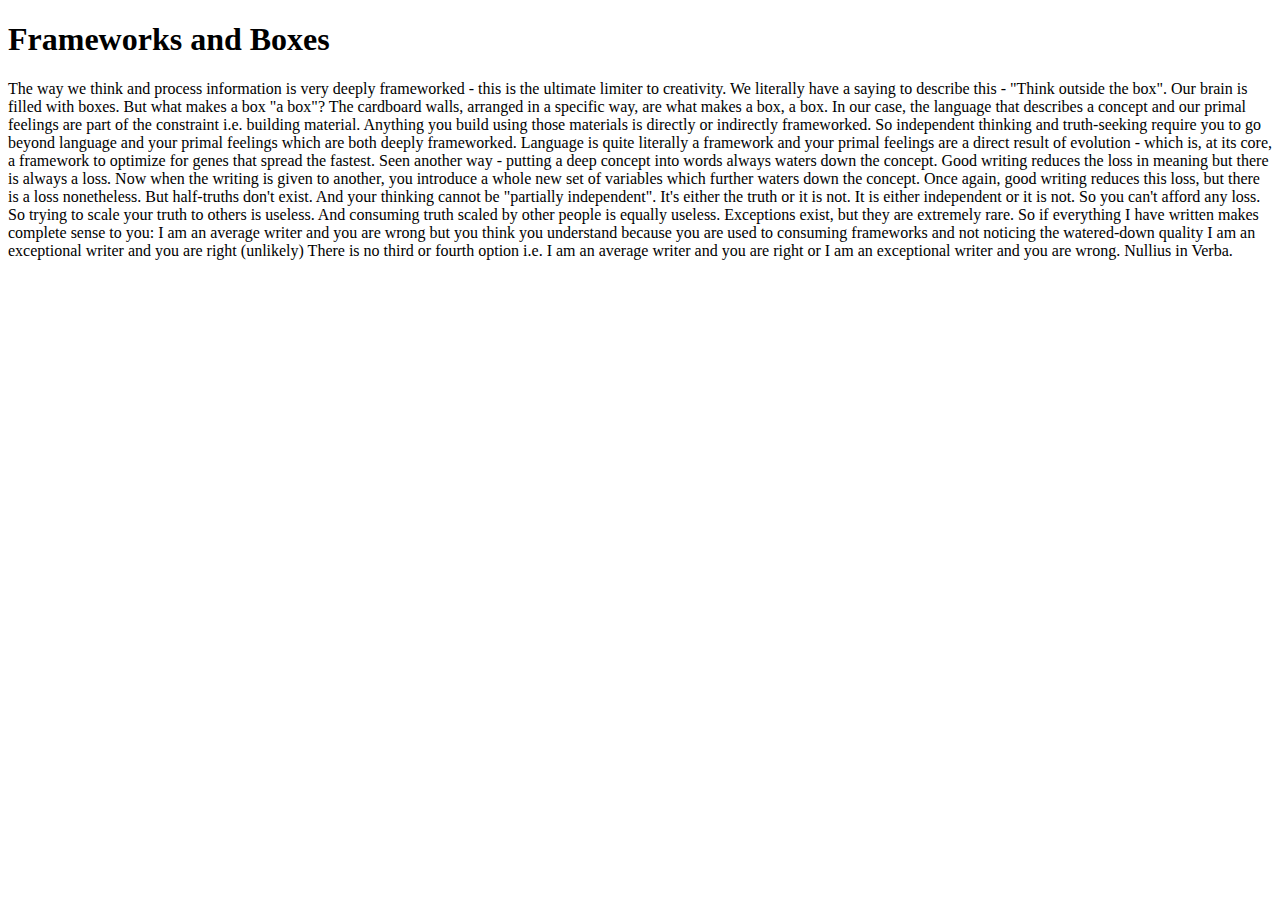
==== Frameworks and boxes.html @ edcd513f "Personal website update" ====
<!DOCTYPE html>
<html lang="en">
<head>
    <meta charset="UTF-8">
    <title>Frameworks and Boxes</title>
</head>
<body>
    <article>
        <h1>Frameworks and Boxes</h1>
        <p>The way we think and process information is very deeply frameworked - this is the ultimate limiter to creativity. We literally have a saying to describe this - "Think outside the box". 

            Our brain is filled with boxes. But what makes a box "a box"? The cardboard walls, arranged in a specific way, are what makes a box, a box. In our case, the language that describes a concept and our primal feelings are part of the constraint i.e. building material. Anything you build using those materials is directly or indirectly frameworked. 
            
            So independent thinking and truth-seeking require you to go beyond language and your primal feelings which are both deeply frameworked. Language is quite literally a framework and your primal feelings are a direct result of evolution - which is, at its core, a framework to optimize for genes that spread the fastest. 
            
            Seen another way - putting a deep concept into words always waters down the concept. Good writing reduces the loss in meaning but there is always a loss. Now when the writing is given to another, you introduce a whole new set of variables which further waters down the concept. Once again, good writing reduces this loss, but there is a loss nonetheless. 
            
            But half-truths don't exist. And your thinking cannot be "partially independent". It's either the truth or it is not. It is either independent or it is not. So you can't afford any loss. 
            
            So trying to scale your truth to others is useless. And consuming truth scaled by other people is equally useless. Exceptions exist, but they are extremely rare. 
            
            So if everything I have written makes complete sense to you:
            
            I am an average writer and you are wrong but you think you understand because you are used to consuming frameworks and not noticing the watered-down quality
            
            I am an exceptional writer and you are right (unlikely)
            
            There is no third or fourth option i.e. I am an average writer and you are right or I am an exceptional writer and you are wrong. 
            
            Nullius in Verba. </p>
    </article>
</body>
</html>
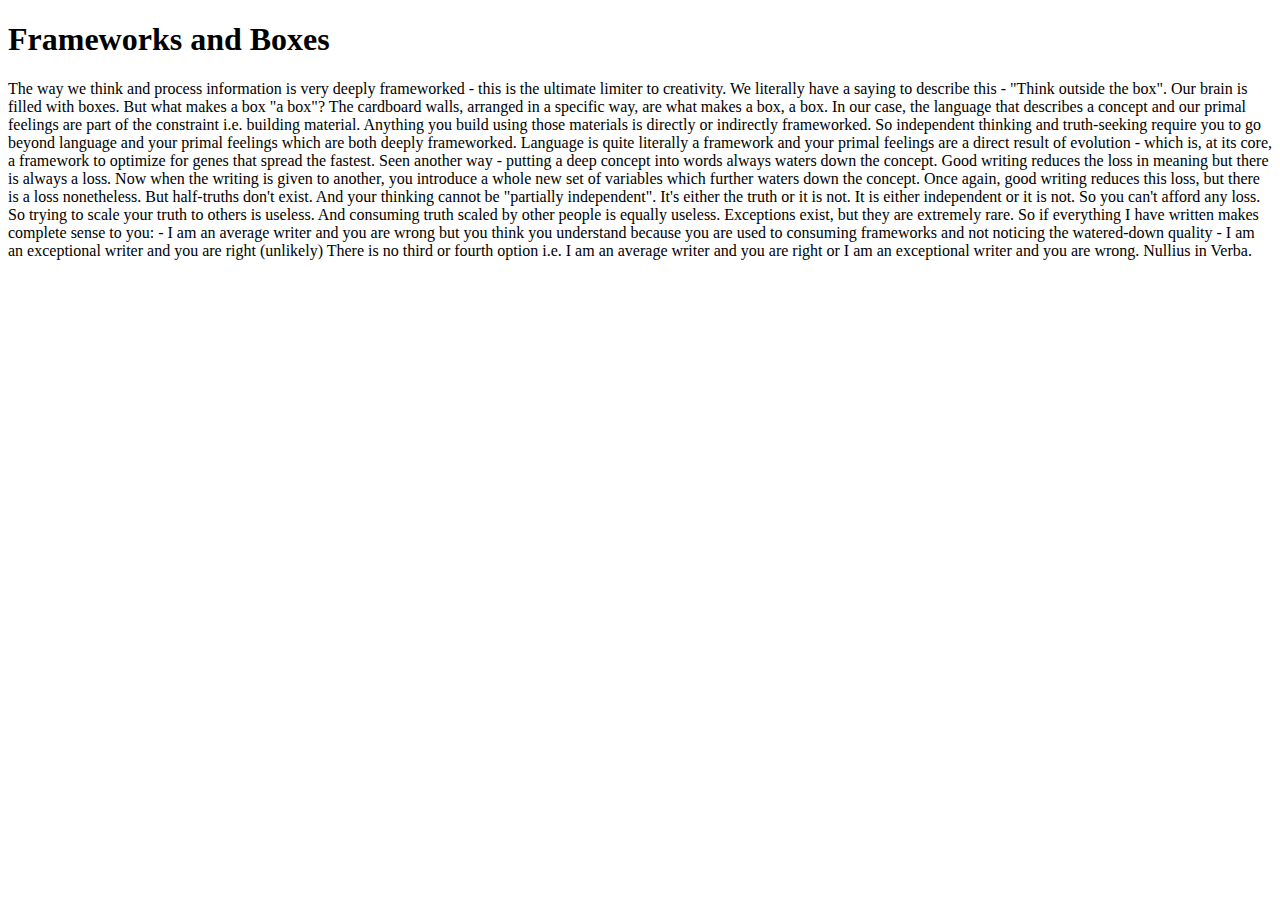
==== commit 72c402b6: "Update Frameworks and boxes.html" ====
--- a/Frameworks and boxes.html
+++ b/Frameworks and boxes.html
@@ -9,23 +9,31 @@
         <h1>Frameworks and Boxes</h1>
         <p>The way we think and process information is very deeply frameworked - this is the ultimate limiter to creativity. We literally have a saying to describe this - "Think outside the box". 
 
+           
             Our brain is filled with boxes. But what makes a box "a box"? The cardboard walls, arranged in a specific way, are what makes a box, a box. In our case, the language that describes a concept and our primal feelings are part of the constraint i.e. building material. Anything you build using those materials is directly or indirectly frameworked. 
+            
             
             So independent thinking and truth-seeking require you to go beyond language and your primal feelings which are both deeply frameworked. Language is quite literally a framework and your primal feelings are a direct result of evolution - which is, at its core, a framework to optimize for genes that spread the fastest. 
             
+           
             Seen another way - putting a deep concept into words always waters down the concept. Good writing reduces the loss in meaning but there is always a loss. Now when the writing is given to another, you introduce a whole new set of variables which further waters down the concept. Once again, good writing reduces this loss, but there is a loss nonetheless. 
+            
             
             But half-truths don't exist. And your thinking cannot be "partially independent". It's either the truth or it is not. It is either independent or it is not. So you can't afford any loss. 
             
+            
             So trying to scale your truth to others is useless. And consuming truth scaled by other people is equally useless. Exceptions exist, but they are extremely rare. 
+            
             
             So if everything I have written makes complete sense to you:
             
-            I am an average writer and you are wrong but you think you understand because you are used to consuming frameworks and not noticing the watered-down quality
+            - I am an average writer and you are wrong but you think you understand because you are used to consuming frameworks and not noticing the watered-down quality
             
-            I am an exceptional writer and you are right (unlikely)
+            - I am an exceptional writer and you are right (unlikely)
+            
             
             There is no third or fourth option i.e. I am an average writer and you are right or I am an exceptional writer and you are wrong. 
+            
             
             Nullius in Verba. </p>
     </article>
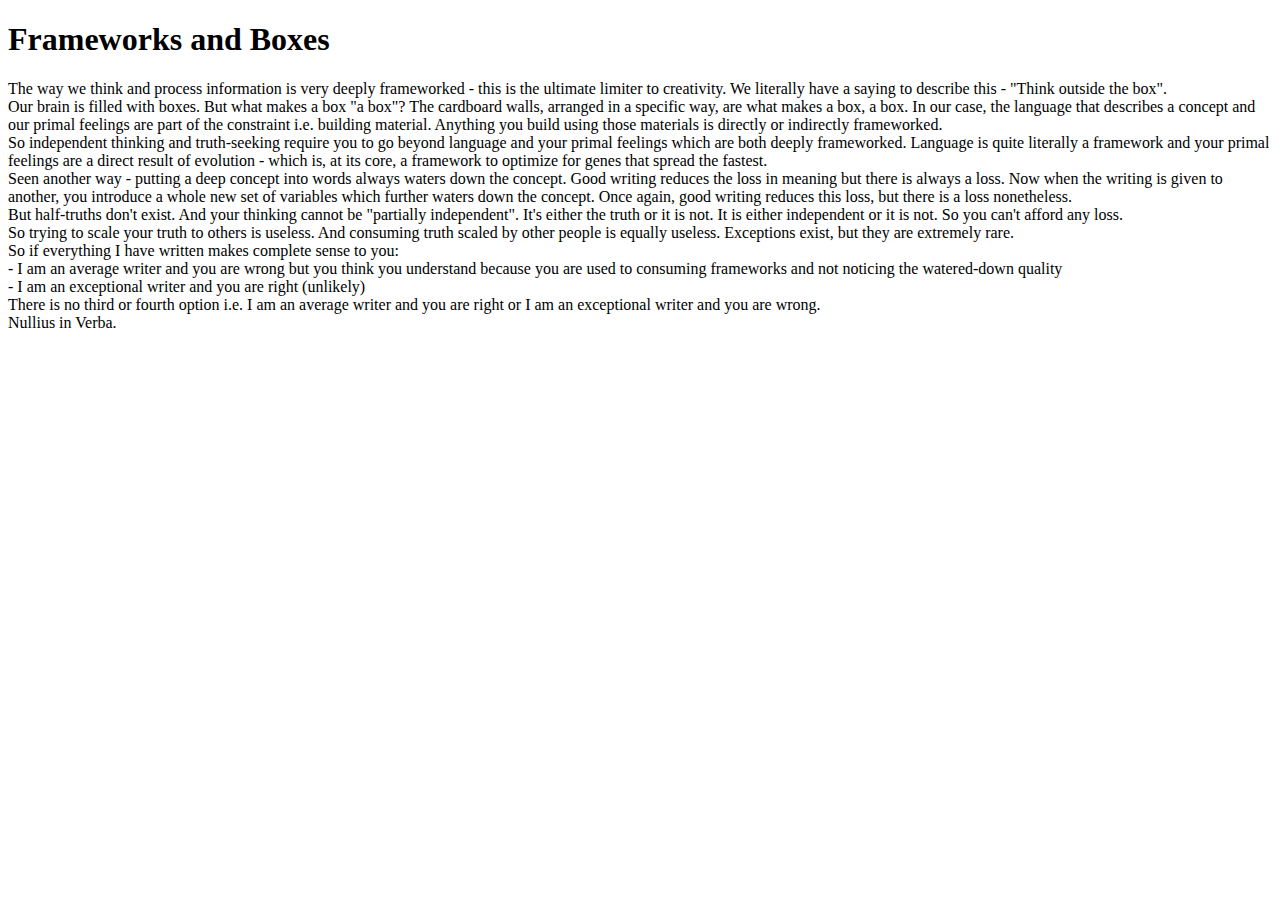
==== commit bae70a1d: "Update Frameworks and boxes.html" ====
--- a/Frameworks and boxes.html
+++ b/Frameworks and boxes.html
@@ -7,32 +7,32 @@
 <body>
     <article>
         <h1>Frameworks and Boxes</h1>
-        <p>The way we think and process information is very deeply frameworked - this is the ultimate limiter to creativity. We literally have a saying to describe this - "Think outside the box". 
+        <p>The way we think and process information is very deeply frameworked - this is the ultimate limiter to creativity. We literally have a saying to describe this - "Think outside the box". <br>
 
            
-            Our brain is filled with boxes. But what makes a box "a box"? The cardboard walls, arranged in a specific way, are what makes a box, a box. In our case, the language that describes a concept and our primal feelings are part of the constraint i.e. building material. Anything you build using those materials is directly or indirectly frameworked. 
+            Our brain is filled with boxes. But what makes a box "a box"? The cardboard walls, arranged in a specific way, are what makes a box, a box. In our case, the language that describes a concept and our primal feelings are part of the constraint i.e. building material. Anything you build using those materials is directly or indirectly frameworked. <br>
             
             
-            So independent thinking and truth-seeking require you to go beyond language and your primal feelings which are both deeply frameworked. Language is quite literally a framework and your primal feelings are a direct result of evolution - which is, at its core, a framework to optimize for genes that spread the fastest. 
+            So independent thinking and truth-seeking require you to go beyond language and your primal feelings which are both deeply frameworked. Language is quite literally a framework and your primal feelings are a direct result of evolution - which is, at its core, a framework to optimize for genes that spread the fastest. <br>
             
            
-            Seen another way - putting a deep concept into words always waters down the concept. Good writing reduces the loss in meaning but there is always a loss. Now when the writing is given to another, you introduce a whole new set of variables which further waters down the concept. Once again, good writing reduces this loss, but there is a loss nonetheless. 
+            Seen another way - putting a deep concept into words always waters down the concept. Good writing reduces the loss in meaning but there is always a loss. Now when the writing is given to another, you introduce a whole new set of variables which further waters down the concept. Once again, good writing reduces this loss, but there is a loss nonetheless. <br>
             
             
-            But half-truths don't exist. And your thinking cannot be "partially independent". It's either the truth or it is not. It is either independent or it is not. So you can't afford any loss. 
+            But half-truths don't exist. And your thinking cannot be "partially independent". It's either the truth or it is not. It is either independent or it is not. So you can't afford any loss. <br>
             
             
-            So trying to scale your truth to others is useless. And consuming truth scaled by other people is equally useless. Exceptions exist, but they are extremely rare. 
+            So trying to scale your truth to others is useless. And consuming truth scaled by other people is equally useless. Exceptions exist, but they are extremely rare. <br>
             
             
-            So if everything I have written makes complete sense to you:
+            So if everything I have written makes complete sense to you:<br>
             
-            - I am an average writer and you are wrong but you think you understand because you are used to consuming frameworks and not noticing the watered-down quality
+            - I am an average writer and you are wrong but you think you understand because you are used to consuming frameworks and not noticing the watered-down quality <br>
             
-            - I am an exceptional writer and you are right (unlikely)
+            - I am an exceptional writer and you are right (unlikely) <br>
             
             
-            There is no third or fourth option i.e. I am an average writer and you are right or I am an exceptional writer and you are wrong. 
+            There is no third or fourth option i.e. I am an average writer and you are right or I am an exceptional writer and you are wrong. <br>
             
             
             Nullius in Verba. </p>
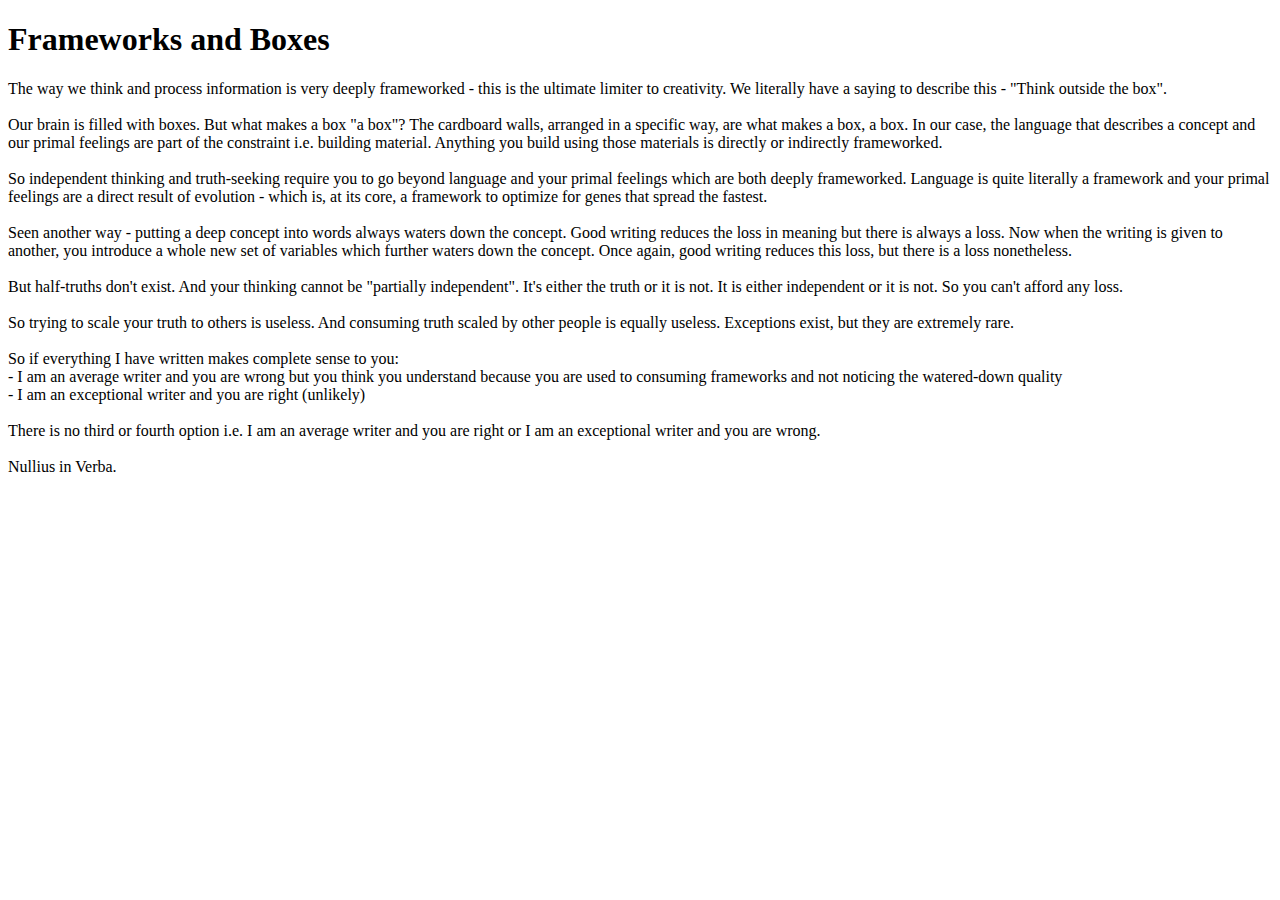
==== commit 4425580c: "Update Frameworks and boxes.html" ====
--- a/Frameworks and boxes.html
+++ b/Frameworks and boxes.html
@@ -9,21 +9,27 @@
         <h1>Frameworks and Boxes</h1>
         <p>The way we think and process information is very deeply frameworked - this is the ultimate limiter to creativity. We literally have a saying to describe this - "Think outside the box". <br>
 
-           
+           <br>
+
             Our brain is filled with boxes. But what makes a box "a box"? The cardboard walls, arranged in a specific way, are what makes a box, a box. In our case, the language that describes a concept and our primal feelings are part of the constraint i.e. building material. Anything you build using those materials is directly or indirectly frameworked. <br>
             
-            
+            <br>
+
             So independent thinking and truth-seeking require you to go beyond language and your primal feelings which are both deeply frameworked. Language is quite literally a framework and your primal feelings are a direct result of evolution - which is, at its core, a framework to optimize for genes that spread the fastest. <br>
             
+            <br>
            
             Seen another way - putting a deep concept into words always waters down the concept. Good writing reduces the loss in meaning but there is always a loss. Now when the writing is given to another, you introduce a whole new set of variables which further waters down the concept. Once again, good writing reduces this loss, but there is a loss nonetheless. <br>
             
+            <br>
             
             But half-truths don't exist. And your thinking cannot be "partially independent". It's either the truth or it is not. It is either independent or it is not. So you can't afford any loss. <br>
             
+            <br>
             
             So trying to scale your truth to others is useless. And consuming truth scaled by other people is equally useless. Exceptions exist, but they are extremely rare. <br>
             
+            <br>
             
             So if everything I have written makes complete sense to you:<br>
             
@@ -31,9 +37,11 @@
             
             - I am an exceptional writer and you are right (unlikely) <br>
             
-            
+            <br>
+
             There is no third or fourth option i.e. I am an average writer and you are right or I am an exceptional writer and you are wrong. <br>
             
+            <br>
             
             Nullius in Verba. </p>
     </article>
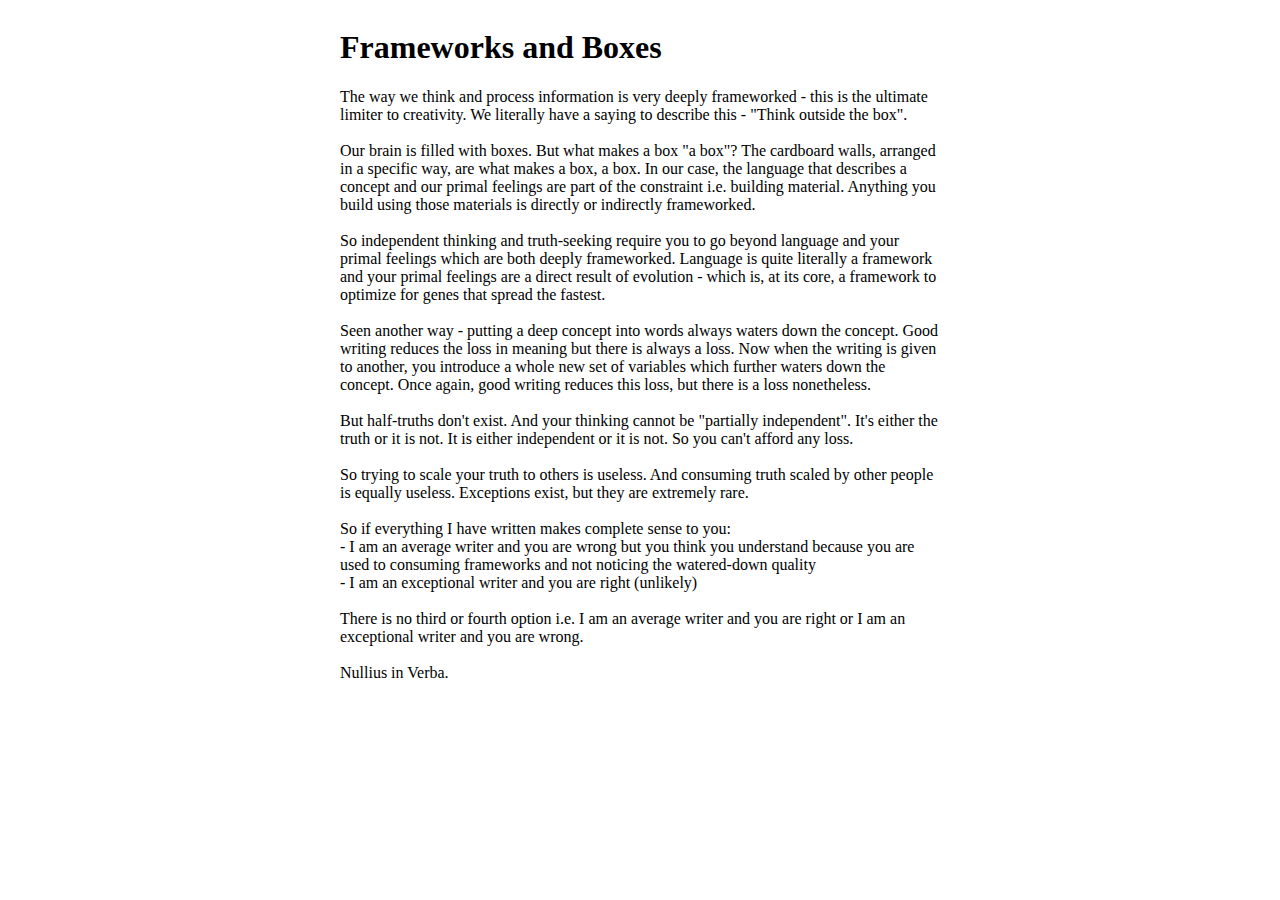
==== commit a7b19d3a: "New blog" ====
--- a/Frameworks and boxes.html
+++ b/Frameworks and boxes.html
@@ -3,6 +3,15 @@
 <head>
     <meta charset="UTF-8">
     <title>Frameworks and Boxes</title>
+    <style>
+        body {
+            display: flex;
+            justify-content: center;
+        }
+        article {
+            max-width: 600px; 
+        }
+    </style>
 </head>
 <body>
     <article>
